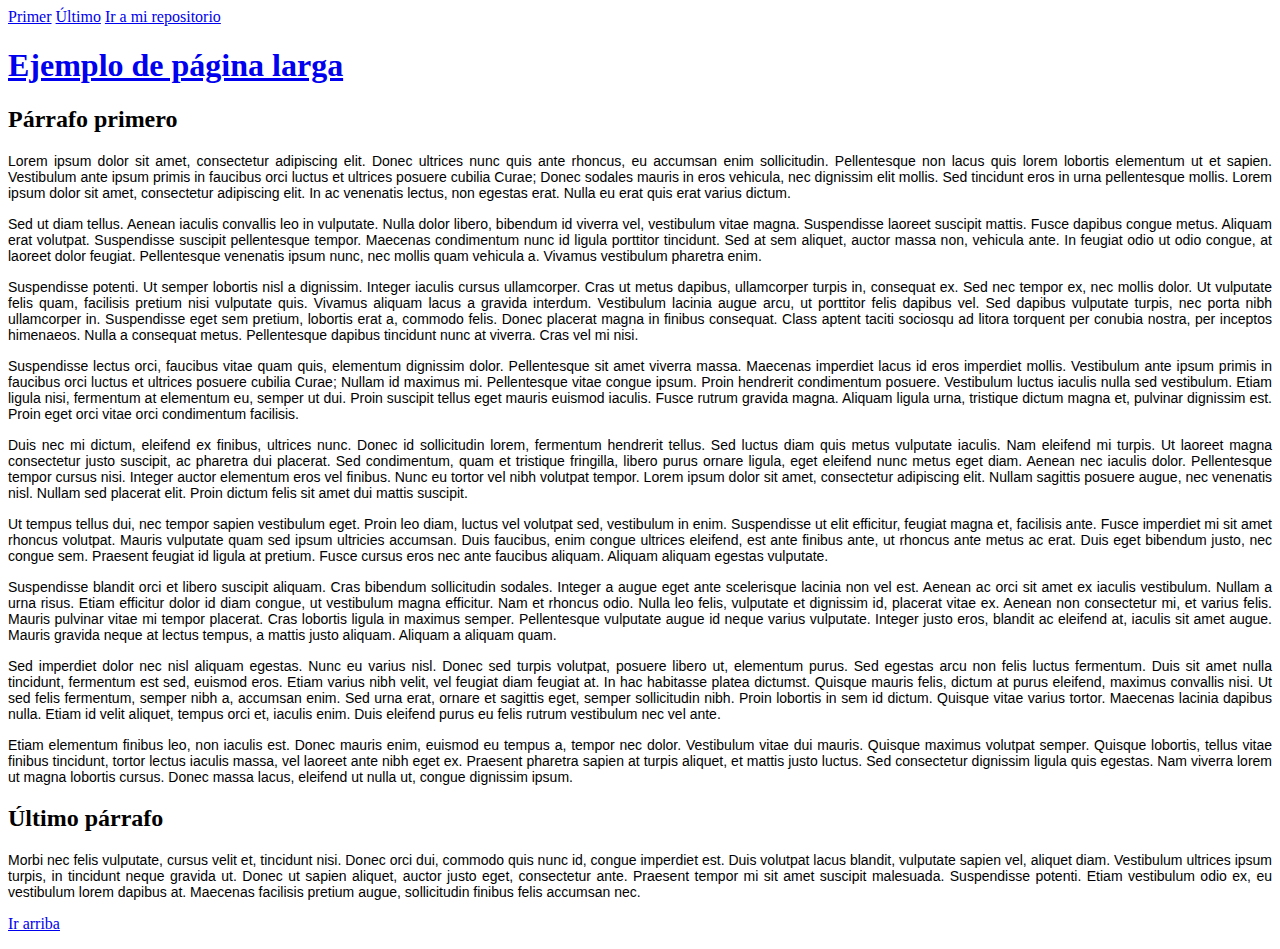
==== enlaces.html @ e8768dbb "enlaces" ====
<!DOCTYPE html>
<html>
  <head>
    <meta http-equiv="content-type" content="text/html; charset=UTF-8">
    <title></title>
  </head>
  <body>
    <nav> <a href="#prim">Primer</a> <a href="#ult">Último</a> <a href="https://github.com/sarapsix/disenoWeb">Ir
        a mi repositorio </a></nav>
    <a href="https://github.com/sarapsix/disenoWeb">
      <h1> Ejemplo de página larga </h1>
    </a><a name="prim"></a>
    <h2> Párrafo primero </h2>
    <p style="margin: 0px 0px 15px; padding: 0px; text-align: justify; color: rgb(0, 0, 0); font-family: &quot;Open Sans&quot;, Arial, sans-serif; font-size: 14px; font-style: normal; font-variant-ligatures: normal; font-variant-caps: normal; font-weight: 400; letter-spacing: normal; orphans: 2; text-indent: 0px; text-transform: none; white-space: normal; widows: 2; word-spacing: 0px; -webkit-text-stroke-width: 0px; background-color: rgb(255, 255, 255); text-decoration-style: initial; text-decoration-color: initial;">Lorem
      ipsum dolor sit amet, consectetur adipiscing elit. Donec ultrices nunc
      quis ante rhoncus, eu accumsan enim sollicitudin. Pellentesque non lacus
      quis lorem lobortis elementum ut et sapien. Vestibulum ante ipsum primis
      in faucibus orci luctus et ultrices posuere cubilia Curae; Donec sodales
      mauris in eros vehicula, nec dignissim elit mollis. Sed tincidunt eros in
      urna pellentesque mollis. Lorem ipsum dolor sit amet, consectetur
      adipiscing elit. In ac venenatis lectus, non egestas erat. Nulla eu erat
      quis erat varius dictum.</p>
    <p style="margin: 0px 0px 15px; padding: 0px; text-align: justify; color: rgb(0, 0, 0); font-family: &quot;Open Sans&quot;, Arial, sans-serif; font-size: 14px; font-style: normal; font-variant-ligatures: normal; font-variant-caps: normal; font-weight: 400; letter-spacing: normal; orphans: 2; text-indent: 0px; text-transform: none; white-space: normal; widows: 2; word-spacing: 0px; -webkit-text-stroke-width: 0px; background-color: rgb(255, 255, 255); text-decoration-style: initial; text-decoration-color: initial;">Sed
      ut diam tellus. Aenean iaculis convallis leo in vulputate. Nulla dolor
      libero, bibendum id viverra vel, vestibulum vitae magna. Suspendisse
      laoreet suscipit mattis. Fusce dapibus congue metus. Aliquam erat
      volutpat. Suspendisse suscipit pellentesque tempor. Maecenas condimentum
      nunc id ligula porttitor tincidunt. Sed at sem aliquet, auctor massa non,
      vehicula ante. In feugiat odio ut odio congue, at laoreet dolor feugiat.
      Pellentesque venenatis ipsum nunc, nec mollis quam vehicula a. Vivamus
      vestibulum pharetra enim.</p>
    <p style="margin: 0px 0px 15px; padding: 0px; text-align: justify; color: rgb(0, 0, 0); font-family: &quot;Open Sans&quot;, Arial, sans-serif; font-size: 14px; font-style: normal; font-variant-ligatures: normal; font-variant-caps: normal; font-weight: 400; letter-spacing: normal; orphans: 2; text-indent: 0px; text-transform: none; white-space: normal; widows: 2; word-spacing: 0px; -webkit-text-stroke-width: 0px; background-color: rgb(255, 255, 255); text-decoration-style: initial; text-decoration-color: initial;">Suspendisse
      potenti. Ut semper lobortis nisl a dignissim. Integer iaculis cursus
      ullamcorper. Cras ut metus dapibus, ullamcorper turpis in, consequat ex.
      Sed nec tempor ex, nec mollis dolor. Ut vulputate felis quam, facilisis
      pretium nisi vulputate quis. Vivamus aliquam lacus a gravida interdum.
      Vestibulum lacinia augue arcu, ut porttitor felis dapibus vel. Sed dapibus
      vulputate turpis, nec porta nibh ullamcorper in. Suspendisse eget sem
      pretium, lobortis erat a, commodo felis. Donec placerat magna in finibus
      consequat. Class aptent taciti sociosqu ad litora torquent per conubia
      nostra, per inceptos himenaeos. Nulla a consequat metus. Pellentesque
      dapibus tincidunt nunc at viverra. Cras vel mi nisi.</p>
    <p style="margin: 0px 0px 15px; padding: 0px; text-align: justify; color: rgb(0, 0, 0); font-family: &quot;Open Sans&quot;, Arial, sans-serif; font-size: 14px; font-style: normal; font-variant-ligatures: normal; font-variant-caps: normal; font-weight: 400; letter-spacing: normal; orphans: 2; text-indent: 0px; text-transform: none; white-space: normal; widows: 2; word-spacing: 0px; -webkit-text-stroke-width: 0px; background-color: rgb(255, 255, 255); text-decoration-style: initial; text-decoration-color: initial;">Suspendisse
      lectus orci, faucibus vitae quam quis, elementum dignissim dolor.
      Pellentesque sit amet viverra massa. Maecenas imperdiet lacus id eros
      imperdiet mollis. Vestibulum ante ipsum primis in faucibus orci luctus et
      ultrices posuere cubilia Curae; Nullam id maximus mi. Pellentesque vitae
      congue ipsum. Proin hendrerit condimentum posuere. Vestibulum luctus
      iaculis nulla sed vestibulum. Etiam ligula nisi, fermentum at elementum
      eu, semper ut dui. Proin suscipit tellus eget mauris euismod iaculis.
      Fusce rutrum gravida magna. Aliquam ligula urna, tristique dictum magna
      et, pulvinar dignissim est. Proin eget orci vitae orci condimentum
      facilisis.</p>
    <p style="margin: 0px 0px 15px; padding: 0px; text-align: justify; color: rgb(0, 0, 0); font-family: &quot;Open Sans&quot;, Arial, sans-serif; font-size: 14px; font-style: normal; font-variant-ligatures: normal; font-variant-caps: normal; font-weight: 400; letter-spacing: normal; orphans: 2; text-indent: 0px; text-transform: none; white-space: normal; widows: 2; word-spacing: 0px; -webkit-text-stroke-width: 0px; background-color: rgb(255, 255, 255); text-decoration-style: initial; text-decoration-color: initial;">Duis
      nec mi dictum, eleifend ex finibus, ultrices nunc. Donec id sollicitudin
      lorem, fermentum hendrerit tellus. Sed luctus diam quis metus vulputate
      iaculis. Nam eleifend mi turpis. Ut laoreet magna consectetur justo
      suscipit, ac pharetra dui placerat. Sed condimentum, quam et tristique
      fringilla, libero purus ornare ligula, eget eleifend nunc metus eget diam.
      Aenean nec iaculis dolor. Pellentesque tempor cursus nisi. Integer auctor
      elementum eros vel finibus. Nunc eu tortor vel nibh volutpat tempor. Lorem
      ipsum dolor sit amet, consectetur adipiscing elit. Nullam sagittis posuere
      augue, nec venenatis nisl. Nullam sed placerat elit. Proin dictum felis
      sit amet dui mattis suscipit.</p>
    <p style="margin: 0px 0px 15px; padding: 0px; text-align: justify; color: rgb(0, 0, 0); font-family: &quot;Open Sans&quot;, Arial, sans-serif; font-size: 14px; font-style: normal; font-variant-ligatures: normal; font-variant-caps: normal; font-weight: 400; letter-spacing: normal; orphans: 2; text-indent: 0px; text-transform: none; white-space: normal; widows: 2; word-spacing: 0px; -webkit-text-stroke-width: 0px; background-color: rgb(255, 255, 255); text-decoration-style: initial; text-decoration-color: initial;">Ut
      tempus tellus dui, nec tempor sapien vestibulum eget. Proin leo diam,
      luctus vel volutpat sed, vestibulum in enim. Suspendisse ut elit
      efficitur, feugiat magna et, facilisis ante. Fusce imperdiet mi sit amet
      rhoncus volutpat. Mauris vulputate quam sed ipsum ultricies accumsan. Duis
      faucibus, enim congue ultrices eleifend, est ante finibus ante, ut rhoncus
      ante metus ac erat. Duis eget bibendum justo, nec congue sem. Praesent
      feugiat id ligula at pretium. Fusce cursus eros nec ante faucibus aliquam.
      Aliquam aliquam egestas vulputate.</p>
    <p style="margin: 0px 0px 15px; padding: 0px; text-align: justify; color: rgb(0, 0, 0); font-family: &quot;Open Sans&quot;, Arial, sans-serif; font-size: 14px; font-style: normal; font-variant-ligatures: normal; font-variant-caps: normal; font-weight: 400; letter-spacing: normal; orphans: 2; text-indent: 0px; text-transform: none; white-space: normal; widows: 2; word-spacing: 0px; -webkit-text-stroke-width: 0px; background-color: rgb(255, 255, 255); text-decoration-style: initial; text-decoration-color: initial;">Suspendisse
      blandit orci et libero suscipit aliquam. Cras bibendum sollicitudin
      sodales. Integer a augue eget ante scelerisque lacinia non vel est. Aenean
      ac orci sit amet ex iaculis vestibulum. Nullam a urna risus. Etiam
      efficitur dolor id diam congue, ut vestibulum magna efficitur. Nam et
      rhoncus odio. Nulla leo felis, vulputate et dignissim id, placerat vitae
      ex. Aenean non consectetur mi, et varius felis. Mauris pulvinar vitae mi
      tempor placerat. Cras lobortis ligula in maximus semper. Pellentesque
      vulputate augue id neque varius vulputate. Integer justo eros, blandit ac
      eleifend at, iaculis sit amet augue. Mauris gravida neque at lectus
      tempus, a mattis justo aliquam. Aliquam a aliquam quam.</p>
    <p style="margin: 0px 0px 15px; padding: 0px; text-align: justify; color: rgb(0, 0, 0); font-family: &quot;Open Sans&quot;, Arial, sans-serif; font-size: 14px; font-style: normal; font-variant-ligatures: normal; font-variant-caps: normal; font-weight: 400; letter-spacing: normal; orphans: 2; text-indent: 0px; text-transform: none; white-space: normal; widows: 2; word-spacing: 0px; -webkit-text-stroke-width: 0px; background-color: rgb(255, 255, 255); text-decoration-style: initial; text-decoration-color: initial;">Sed
      imperdiet dolor nec nisl aliquam egestas. Nunc eu varius nisl. Donec sed
      turpis volutpat, posuere libero ut, elementum purus. Sed egestas arcu non
      felis luctus fermentum. Duis sit amet nulla tincidunt, fermentum est sed,
      euismod eros. Etiam varius nibh velit, vel feugiat diam feugiat at. In hac
      habitasse platea dictumst. Quisque mauris felis, dictum at purus eleifend,
      maximus convallis nisi. Ut sed felis fermentum, semper nibh a, accumsan
      enim. Sed urna erat, ornare et sagittis eget, semper sollicitudin nibh.
      Proin lobortis in sem id dictum. Quisque vitae varius tortor. Maecenas
      lacinia dapibus nulla. Etiam id velit aliquet, tempus orci et, iaculis
      enim. Duis eleifend purus eu felis rutrum vestibulum nec vel ante.</p>
    <p style="margin: 0px 0px 15px; padding: 0px; text-align: justify; color: rgb(0, 0, 0); font-family: &quot;Open Sans&quot;, Arial, sans-serif; font-size: 14px; font-style: normal; font-variant-ligatures: normal; font-variant-caps: normal; font-weight: 400; letter-spacing: normal; orphans: 2; text-indent: 0px; text-transform: none; white-space: normal; widows: 2; word-spacing: 0px; -webkit-text-stroke-width: 0px; background-color: rgb(255, 255, 255); text-decoration-style: initial; text-decoration-color: initial;">Etiam
      elementum finibus leo, non iaculis est. Donec mauris enim, euismod eu
      tempus a, tempor nec dolor. Vestibulum vitae dui mauris. Quisque maximus
      volutpat semper. Quisque lobortis, tellus vitae finibus tincidunt, tortor
      lectus iaculis massa, vel laoreet ante nibh eget ex. Praesent pharetra
      sapien at turpis aliquet, et mattis justo luctus. Sed consectetur
      dignissim ligula quis egestas. Nam viverra lorem ut magna lobortis cursus.
      Donec massa lacus, eleifend ut nulla ut, congue dignissim ipsum.</p>
    <a name="ult"></a>
    <h2> Último párrafo </h2>
    <p style="margin: 0px 0px 15px; padding: 0px; text-align: justify; color: rgb(0, 0, 0); font-family: &quot;Open Sans&quot;, Arial, sans-serif; font-size: 14px; font-style: normal; font-variant-ligatures: normal; font-variant-caps: normal; font-weight: 400; letter-spacing: normal; orphans: 2; text-indent: 0px; text-transform: none; white-space: normal; widows: 2; word-spacing: 0px; -webkit-text-stroke-width: 0px; background-color: rgb(255, 255, 255); text-decoration-style: initial; text-decoration-color: initial;">Morbi
      nec felis vulputate, cursus velit et, tincidunt nisi. Donec orci dui,
      commodo quis nunc id, congue imperdiet est. Duis volutpat lacus blandit,
      vulputate sapien vel, aliquet diam. Vestibulum ultrices ipsum turpis, in
      tincidunt neque gravida ut. Donec ut sapien aliquet, auctor justo eget,
      consectetur ante. Praesent tempor mi sit amet suscipit malesuada.
      Suspendisse potenti. Etiam vestibulum odio ex, eu vestibulum lorem dapibus
      at. Maecenas facilisis pretium augue, sollicitudin finibus felis accumsan
      nec.</p>
    <a href="#prim">Ir arriba</a>
    <p></p>
  </body>
</html>
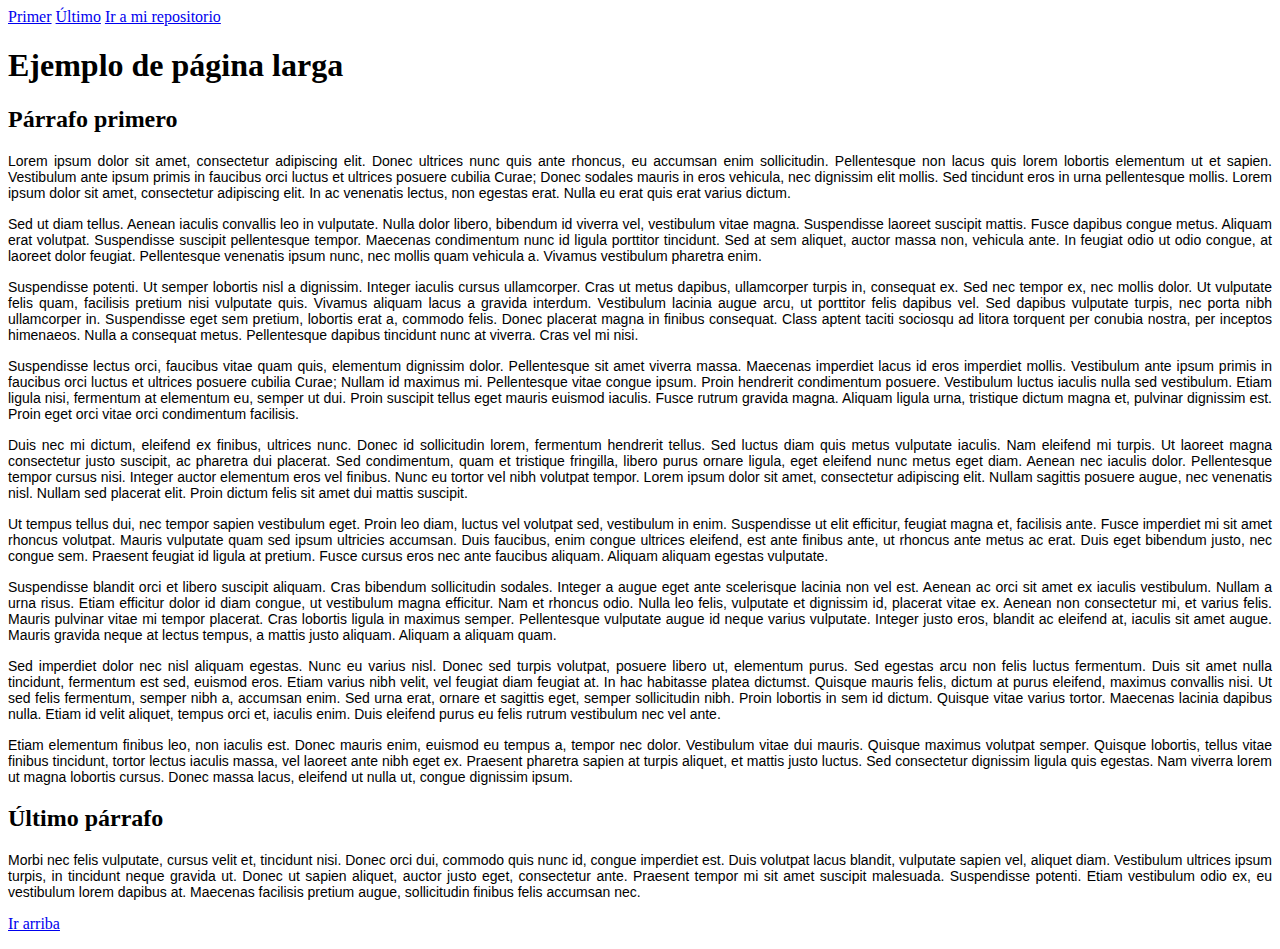
==== commit fedb0707: "enlaces" ====
--- a/enlaces.html
+++ b/enlaces.html
@@ -7,9 +7,10 @@
   <body>
     <nav> <a href="#prim">Primer</a> <a href="#ult">Último</a> <a href="https://github.com/sarapsix/disenoWeb">Ir
         a mi repositorio </a></nav>
-    <a href="https://github.com/sarapsix/disenoWeb">
+    
+      <a name="prim"></a>
       <h1> Ejemplo de página larga </h1>
-    </a><a name="prim"></a>
+    
     <h2> Párrafo primero </h2>
     <p style="margin: 0px 0px 15px; padding: 0px; text-align: justify; color: rgb(0, 0, 0); font-family: &quot;Open Sans&quot;, Arial, sans-serif; font-size: 14px; font-style: normal; font-variant-ligatures: normal; font-variant-caps: normal; font-weight: 400; letter-spacing: normal; orphans: 2; text-indent: 0px; text-transform: none; white-space: normal; widows: 2; word-spacing: 0px; -webkit-text-stroke-width: 0px; background-color: rgb(255, 255, 255); text-decoration-style: initial; text-decoration-color: initial;">Lorem
       ipsum dolor sit amet, consectetur adipiscing elit. Donec ultrices nunc
@@ -114,5 +115,6 @@
       nec.</p>
     <a href="#prim">Ir arriba</a>
     <p></p>
+    
   </body>
 </html>
